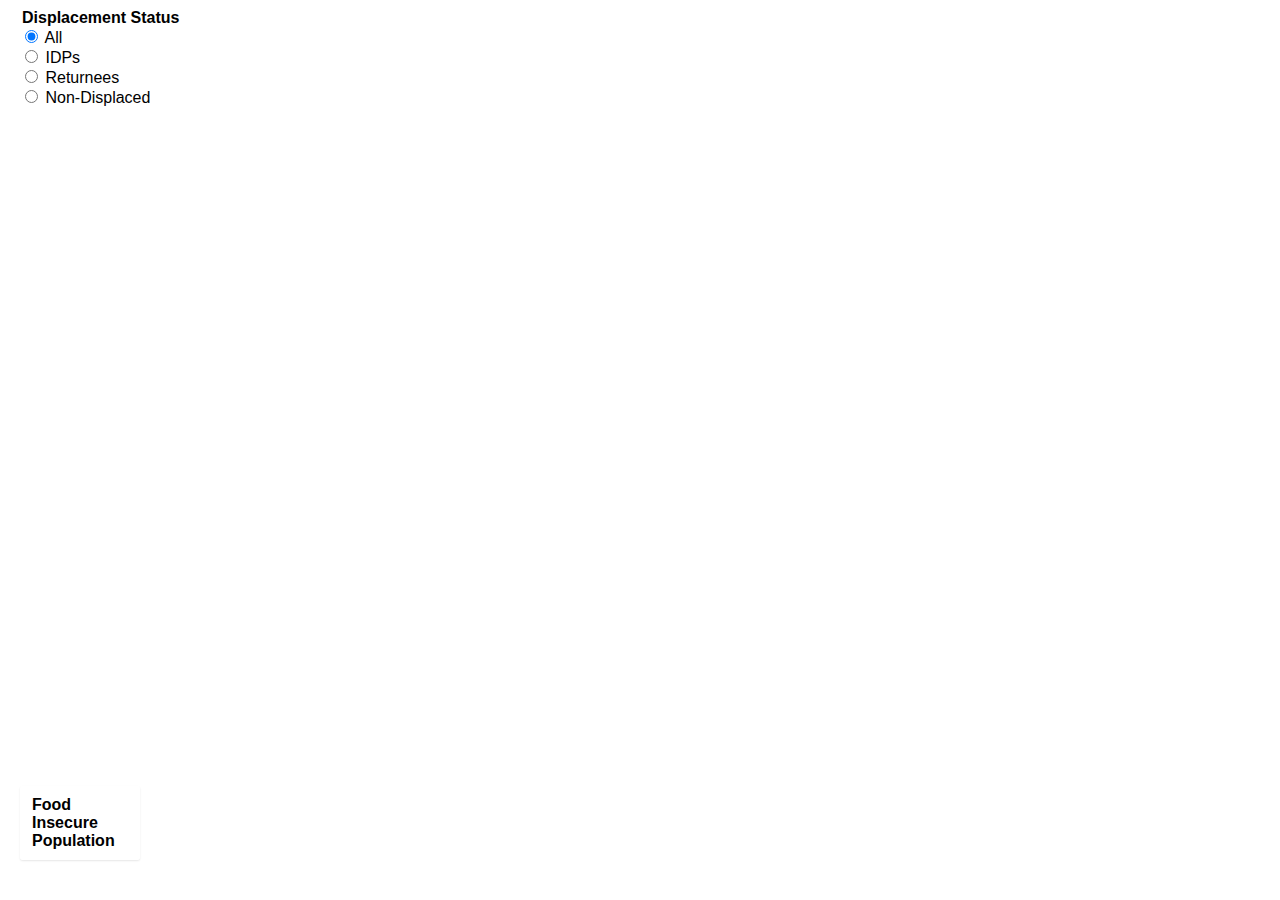
==== dashboard.html @ 202d46b1 "new population data" ====
<!DOCTYPE html>
<html>

<head>
  <meta charset='utf-8' />
  <title>Food Security Information - Libya 2018</title>
  <meta name='viewport' content='initial-scale=1,maximum-scale=1,user-scalable=no' />
  <script src='https://api.tiles.mapbox.com/mapbox-gl-js/v0.50.0/mapbox-gl.js'></script>
  <link href='https://api.tiles.mapbox.com/mapbox-gl-js/v0.50.0/mapbox-gl.css' rel='stylesheet' />
  <script src="https://ajax.googleapis.com/ajax/libs/jquery/3.3.1/jquery.min.js"></script>
  <link rel="stylesheet" type="text/css" href="css/main.css">
</head>

<body>

  <div id='map'>
  </div>

  <div class='map-overlay' id='legend'><strong>
      <legend>Food Insecure Population</legend>
    </strong></div>

  <div class='map-overlay' id='features'> </div>

  <div class='map-overlay' id='selection'>
    <strong>
      <legend>Displacement Status</legend>
    </strong>
    <form>
      <input type="radio" name="disp_status" value="All" autocomplete="off" checked> All<br>
      <input type="radio" name="disp_status" autocomplete="off" value="IDP"> IDPs<br>
      <input type="radio" name="disp_status" autocomplete="off" value="Returnee"> Returnees<br>
      <input type="radio" name="disp_status" autocomplete="off" value="NonDisplaced"> Non-Displaced
    </form>
  </div>

  <script>
    mapboxgl.accessToken = 'pk.eyJ1IjoicGFzcXVpZXJqYiIsImEiOiJjaml1NjRkcmsxbnB2M3Btc3lzc2UwMmk4In0.WXzslqx4xB4fWBeBRU0AGw';

    if (!mapboxgl.supported()) {
        alert('Your browser does not support this Web Map - please try with a recent version of Firefox, Chrome or Safari');
    }

    var map = new mapboxgl.Map({
      container: 'map',
      style: 'mapbox://styles/pasquierjb/cjl2dra7b8re72slkbn8qefmj',
      center: [18.661, 27.356],
      zoom: 5,
      maxZoom: 8,
      minZoom: 4
    });

    var clicked = "All";
    var cached_json;
    $.getJSON(`data/MSNA_Mantikas_${clicked}.json`, function(data) {
      change_colors(data);
      cached_json = data;
    });

    var cached_pop_json;
    $.getJSON(`data/Population_Libya.json`, function(data) {
      cached_pop_json = data;
    });


    var layers = ['0-5%', '5-10%', '10-25%', '25-40%', '40-60%', '60-80%', '80-100%'];
    var colors = ['#FFEDA0', '#FED976', '#FEB24C', '#FD8D3C', '#FC4E2A', '#E31A1C', '#BD0026'];
    var thresholds = [0, 0.05, 0.10, 0.25, 0.40, 0.60, 0.80, 1]
    var expression = ['match', ['get', 'ADM2_Manti']];

    function change_colors(data) {
      var Mantikas = Object.keys(data);
      for (var i = 0; i < Mantikas.length; i++) {
        for (var j = 0; j < colors.length; j++) {
          if (data[Mantikas[i]]["Food_Insecure"] >= thresholds[j] && data[Mantikas[i]]["Food_Insecure"] < thresholds[j + 1]) {
            expression.push(Mantikas[i], colors[j])
          }
        }
      }
      expression.push('#D3D3D3'); // No data color
    }

    map.on('load', function() {

      map.addLayer({
        "id": "ocha_mantika",
        "type": "fill",
        "source": {
          type: 'vector',
          url: 'mapbox://pasquierjb.5suoc7hh'
        },
        "source-layer": "Mantika-169g1n",
        "paint": {
          'fill-color': '#EED322',
          'fill-opacity': 0.75
        }
      }, 'building');

      map.addLayer({
        "id": "ocha_mantika_borders",
        "type": "line",
        "source": {
          type: 'vector',
          url: 'mapbox://pasquierjb.5suoc7hh'
        },
        "source-layer": "Mantika-169g1n",
        "paint": {
          "line-color": "#888",
          "line-width": 0.5
        }
      }, 'waterway-label');

      map.setPaintProperty('ocha_mantika', 'fill-color', expression);
    });

    for (i = 0; i < layers.length; i++) {
      var layer = layers[i];
      var color = colors[i];
      var item = document.createElement('div');
      var key = document.createElement('span');
      key.className = 'legend-key';
      key.style.backgroundColor = color;

      var value = document.createElement('span');
      value.innerHTML = layer;
      item.appendChild(key);
      item.appendChild(value);
      legend.appendChild(item);
    }


    window.onload = function() {
      var radios = document.forms[0].elements["disp_status"];
      for (var i = [0]; i < radios.length; i++)
        radios[i].onclick = radioClicked;
    }

    function radioClicked() {
      clicked = this.value;
      $.getJSON(`data/MSNA_Mantikas_${clicked}.json`, function(data) {
        expression = ['match', ['get', 'ADM2_Manti']];
        change_colors(data);
        map.setPaintProperty('ocha_mantika', 'fill-color', expression);
        cached_json = data;
      })
    }

    function getfoodsecinfo(data, pop_data, Mantika) {
      var region = Mantika;
      console.log(pop_data);
      console.log(clicked);
      console.log(pop_data[clicked]);
      if (typeof data[region] !== 'undefined') {
        var HH_status = data[region]["displacement_status"];
        var HH_population = numberWithCommas(pop_data[clicked][region]);
        var food_insecure = (data[region]["Food_Insecure"] * 100).toFixed(0) + "%";
        var food_insecure_mar = (data[region]["Moderately_food_insecure"] * 100).toFixed(0) + "%";
        var food_insecure_sev = (data[region]["Severely_food_insecure"] * 100).toFixed(0) + "%";
        var borderline_fcs = (data[region]["FCG_Moderately_food_insecure"] * 100).toFixed(0) + "%";
        var poor_fcs = (data[region]["FCG_Severely_food_insecure"] * 100).toFixed(0) + "%";
        var bad_coping = ((data[region]["LCOP_Moderately_food_insecure"] + data[region]["LCOP_Severely_food_insecure"]) * 100).toFixed(0) + "%";
        var bad_share_foodexp = ((data[region]["SEF_Marginally_food_secure"] + data[region]["SEF_Moderately_food_insecure"]) * 100).toFixed(0) + "%";

        document.getElementById('features').innerHTML = '<h2><strong>' +
          region + ': ' + HH_status + '</h2></strong>' +
          '<br/>' +
          '<p><strong>' + HH_status + ' Population: ' + HH_population + ' people</strong></p>' +
          '<br/>' +
          '<p><strong>' + food_insecure + ' are Food Insecure</strong></p>' +
          '<br/>' +
          '<p>' + food_insecure_mar + ' are marginally Food Insecure</p>' +
          '<p>' + food_insecure_sev + ' are severly Food Insecure</p>' +
          '<br/>' +
          '<p>' + poor_fcs + ' have a poor Food Consumption</p>' +
          '<p>' + borderline_fcs + ' have a borderline Food Consumption</p>' +
          '<br/>' +
          '<p>' + bad_coping + ' use stress or emergency Coping Strategies</p>' +
          '<p>' + bad_share_foodexp + ' spend more than 65% of their Expenses on Food</p>';
      } else {
        document.getElementById('features').innerHTML = '<h2><strong>' + region + ': ' + 'No Food Security data </h2></strong>'
      }
    }

    map.on('mousemove', function(e) {
      var features = map.queryRenderedFeatures(e.point, {
        layers: ["ocha_mantika"]
      });
      if (features.length > 0) {
        var Mantika = features[0]["properties"]["ADM2_Manti"];
        getfoodsecinfo(cached_json, cached_pop_json, Mantika);
      } else {
        document.getElementById('features').innerHTML = ' <h2><strong>Hover your mouse over a Mantika to get the Food Security data</h2></strong>';
      }
    });

    const numberWithCommas = (x) => {
      return x.toString().replace(/\B(?=(\d{3})+(?!\d))/g, ",");
    }

  </script>

</body>

</html>
---- css/main.css ----
body {
  margin: 0;
  padding: 0;
}

h2,
h3 {
  margin: 10px;
  font-size: 1.2em;
}

h3 {
  font-size: 1em;
}

p {
  font-size: 0.85em;
  margin: 10px;
  text-align: left;
}

/**
* Create a position for the map
* on the page */
#map {
  position: absolute;
  top: 0;
  bottom: 0;
  width: 100%;
}

/**
* Set rules for how the map overlays
* (info box and legend) will be displayed
* on the page. */
.map-overlay {
  position: absolute;
  background: rgba(255, 255, 255, 0.8);
  margin-right: 20px;
  margin-left: 20px;
  font-family: Arial, sans-serif;
  overflow: auto;
  border-radius: 3px;
}

#features {
      position: absolute;
      top: 1%;
      right: 0;
      bottom: 0;
      width: 300px;
      overflow: auto;
      background: rgba(255, 255, 255, 0.8);
    }

#legend {
  left: 0;
  bottom: 0;
  padding: 10px;
  box-shadow: 0 1px 2px rgba(0, 0, 0, 0.1);
  line-height: 18px;
  margin-bottom: 40px;
  width: 100px;
}

.legend-key {
  display: inline-block;
  border-radius: 20%;
  width: 10px;
  height: 10px;
  margin-right: 5px;
}

/* Selection */

#selection {
  position: absolute;
  display: block;
  top: 1%;
  width: 170px;
  height: 100px;
  overflow: auto;
  background: rgba(255, 255, 255, 0.8);
    }
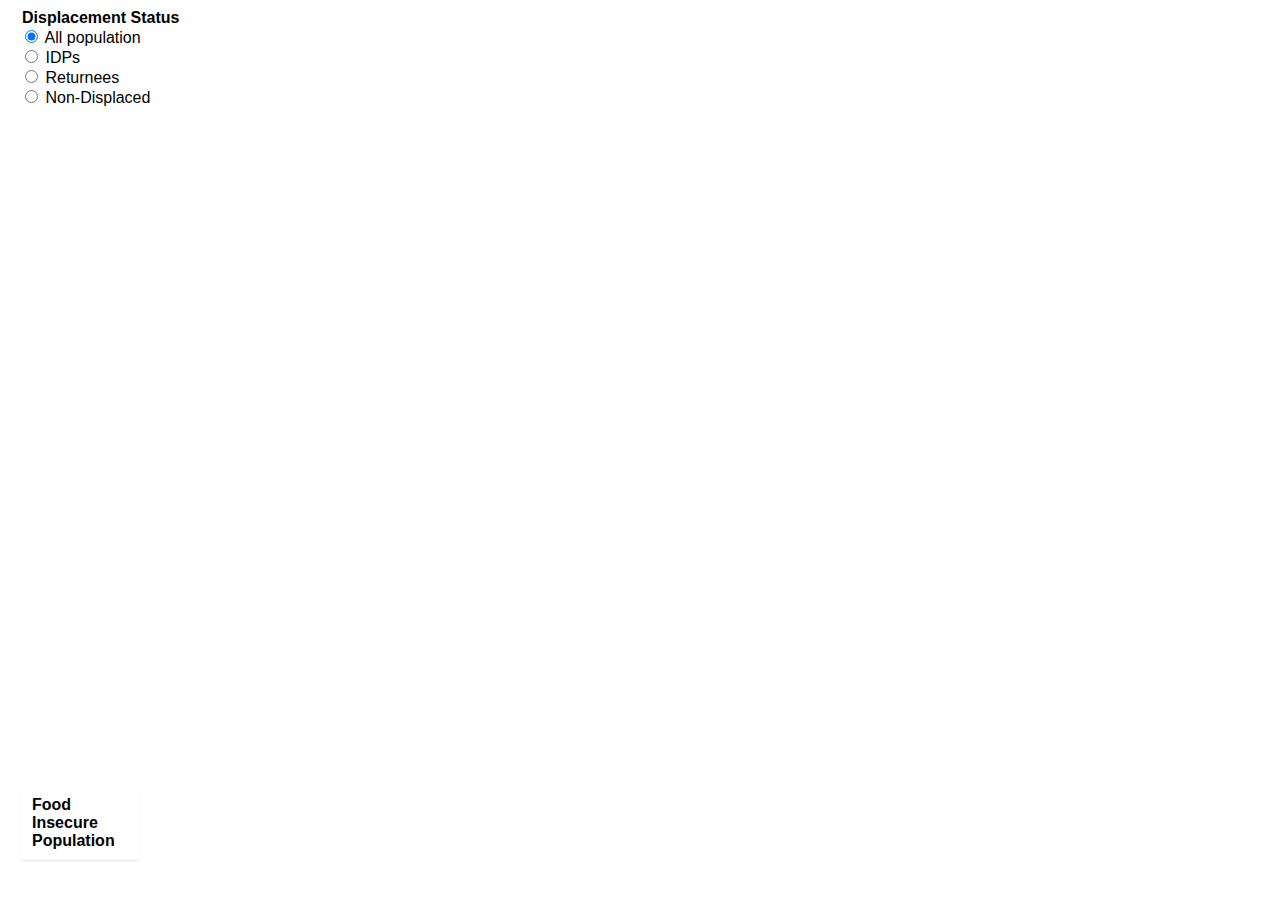
==== commit 930e8056: "all pop" ====
--- a/dashboard.html
+++ b/dashboard.html
@@ -27,7 +27,7 @@
       <legend>Displacement Status</legend>
     </strong>
     <form>
-      <input type="radio" name="disp_status" value="All" autocomplete="off" checked> All<br>
+      <input type="radio" name="disp_status" value="All" autocomplete="off" checked> All population<br>
       <input type="radio" name="disp_status" autocomplete="off" value="IDP"> IDPs<br>
       <input type="radio" name="disp_status" autocomplete="off" value="Returnee"> Returnees<br>
       <input type="radio" name="disp_status" autocomplete="off" value="NonDisplaced"> Non-Displaced
@@ -38,7 +38,7 @@
     mapboxgl.accessToken = 'pk.eyJ1IjoicGFzcXVpZXJqYiIsImEiOiJjaml1NjRkcmsxbnB2M3Btc3lzc2UwMmk4In0.WXzslqx4xB4fWBeBRU0AGw';
 
     if (!mapboxgl.supported()) {
-        alert('Your browser does not support this Web Map - please try with a recent version of Firefox, Chrome or Safari');
+      alert('Your browser does not support this Web Map - please try with a recent version of Firefox, Chrome or Safari');
     }
 
     var map = new mapboxgl.Map({
@@ -50,14 +50,24 @@
       minZoom: 4
     });
 
+    $.ajaxSetup({
+      beforeSend: function(xhr) {
+        if (xhr.overrideMimeType) {
+          xhr.overrideMimeType("application/json");
+        }
+      }
+    });
+
     var clicked = "All";
     var cached_json;
+    var cached_pop_json;
+    var Mantikas;
     $.getJSON(`data/MSNA_Mantikas_${clicked}.json`, function(data) {
       change_colors(data);
       cached_json = data;
-    });
-
-    var cached_pop_json;
+      Mantikas = Object.keys(cached_json);
+    });
+
     $.getJSON(`data/Population_Libya.json`, function(data) {
       cached_pop_json = data;
     });
@@ -80,37 +90,91 @@
       expression.push('#D3D3D3'); // No data color
     }
 
+    var circle_text_dict = {};
+    var circle_radius_dict = {};
+
+    function change_circles(json, pop_json) {
+      var Mantikas = Object.keys(pop_json[clicked]);
+      for (var i = 0; i < Mantikas.length; i++) {
+        if (typeof json[Mantikas[i]] !== 'undefined') {
+          var food_insecure_pop = json[Mantikas[i]]["Food_Insecure"] * pop_json[clicked][Mantikas[i]];
+          var circle_radius = Math.sqrt(food_insecure_pop) / 5;
+          var circle_text = numberWithCommas(food_insecure_pop.toFixed(0));
+      }
+      else{
+        var circle_radius = 0;
+        var circle_text = "";
+      }
+        circle_text_dict[Mantikas[i]] = circle_text;
+        circle_radius_dict[Mantikas[i]] = circle_radius;
+        }
+    }
+
     map.on('load', function() {
+
+      map.addSource("ocha_mantika_geojson", {
+        "type": "vector",
+        "url": "mapbox://pasquierjb.bvqfh4a4"
+      });
 
       map.addLayer({
         "id": "ocha_mantika",
         "type": "fill",
-        "source": {
-          type: 'vector',
-          url: 'mapbox://pasquierjb.5suoc7hh'
-        },
-        "source-layer": "Mantika-169g1n",
+        "source": "ocha_mantika_geojson",
+        "source-layer": "Mantika_id",
         "paint": {
           'fill-color': '#EED322',
-          'fill-opacity': 0.75
+          'fill-opacity': 0.7
         }
       }, 'building');
 
       map.addLayer({
         "id": "ocha_mantika_borders",
         "type": "line",
-        "source": {
-          type: 'vector',
-          url: 'mapbox://pasquierjb.5suoc7hh'
-        },
-        "source-layer": "Mantika-169g1n",
+        "source": "ocha_mantika_geojson",
+        "source-layer": "Mantika_id",
         "paint": {
           "line-color": "#888",
-          "line-width": 0.5
+          "line-width": ['case', ['boolean', ['feature-state', 'hover2'], false], 1.5, 1],
+          "line-opacity": ['case', ['boolean', ['feature-state', 'hover2'], false], 1, 0.2]
         }
       }, 'waterway-label');
 
       map.setPaintProperty('ocha_mantika', 'fill-color', expression);
+
+      map.addSource("point_geojson", {
+        "type": "geojson",
+        "data": 'data/Mantikas_centroid.json'
+      });
+
+      map.addLayer({
+        'id': 'point_Mantikas',
+        'type': 'circle',
+        'source': "point_geojson",
+        'paint': {
+          'circle-color': '#303030',
+          'circle-opacity': ['case', ['boolean', ['feature-state', 'hover'], false], 0.3, 0]
+        }
+      });
+
+
+      map.addLayer({
+        'id': 'symbol_Mantikas',
+        'type': 'symbol',
+        'source': "point_geojson",
+        'layout': {
+          'text-allow-overlap':true,
+          'text-ignore-placement':true
+        },
+        'paint': {
+          'text-opacity': ['case', ['boolean', ['feature-state', 'hover'], false], 0.9, 0]
+        }
+      });
+
+      change_circles(cached_json, cached_pop_json);
+      map.setPaintProperty('point_Mantikas', 'circle-radius', ["get", ["to-string", ["get", "ADM2_Manti"]], ["literal", circle_radius_dict]]);
+      map.setLayoutProperty('symbol_Mantikas', 'text-field', ["get", ["to-string", ["get", "ADM2_Manti"]], ["literal", circle_text_dict]]);
+
     });
 
     for (i = 0; i < layers.length; i++) {
@@ -128,6 +192,16 @@
       legend.appendChild(item);
     }
 
+    var item = document.createElement('div');
+    var key = document.createElement('span');
+    key.className = 'legend-circle';
+    key.style.backgroundColor = 'rgba(48, 48, 48, 0.4)';
+    var value = document.createElement('span');
+    value.innerHTML = "Individuals";
+    item.appendChild(key);
+    item.appendChild(value);
+    legend.appendChild(item);
+
 
     window.onload = function() {
       var radios = document.forms[0].elements["disp_status"];
@@ -142,14 +216,18 @@
         change_colors(data);
         map.setPaintProperty('ocha_mantika', 'fill-color', expression);
         cached_json = data;
+        Mantikas = Object.keys(cached_json);
+        for (var i = 0; i < Mantikas.length; i++) {
+          var food_insecure_pop = cached_json[Mantikas[i]]["Food_Insecure"] * cached_pop_json[clicked][Mantikas[i]];
+          change_circles(cached_json, cached_pop_json);
+          map.setPaintProperty('point_Mantikas', 'circle-radius', ["get", ["to-string", ["get", "ADM2_Manti"]], ["literal", circle_radius_dict]]);
+          map.setLayoutProperty('symbol_Mantikas', 'text-field', ["get", ["to-string", ["get", "ADM2_Manti"]], ["literal", circle_text_dict]]);
+        };
       })
     }
 
     function getfoodsecinfo(data, pop_data, Mantika) {
       var region = Mantika;
-      console.log(pop_data);
-      console.log(clicked);
-      console.log(pop_data[clicked]);
       if (typeof data[region] !== 'undefined') {
         var HH_status = data[region]["displacement_status"];
         var HH_population = numberWithCommas(pop_data[clicked][region]);
@@ -181,22 +259,34 @@
       }
     }
 
-    map.on('mousemove', function(e) {
-      var features = map.queryRenderedFeatures(e.point, {
-        layers: ["ocha_mantika"]
-      });
-      if (features.length > 0) {
-        var Mantika = features[0]["properties"]["ADM2_Manti"];
-        getfoodsecinfo(cached_json, cached_pop_json, Mantika);
-      } else {
+    var hoveredMantika = null;
+    map.on("mousemove", "ocha_mantika", function(e) {
+      if (e.features.length > 0) {
+        if (hoveredMantika) {
+          getfoodsecinfo(cached_json, cached_pop_json, hoveredMantika);
+          map.setFeatureState({source: 'point_geojson', id: hoveredMantika_id}, {hover: false});
+          map.setFeatureState({source: 'ocha_mantika_geojson', sourceLayer: "Mantika_id", id: hoveredMantika_id}, {hover2: false});
+        }
+        hoveredMantika_id = e.features[0]["id"];
+        hoveredMantika = e.features[0]["properties"]["ADM2_Manti"];
+        map.setFeatureState({source: 'point_geojson', id: hoveredMantika_id}, {hover: true});
+        map.setFeatureState({source: 'ocha_mantika_geojson', sourceLayer: "Mantika_id", id: hoveredMantika_id}, {hover2: true});
+      }
+    });
+
+    // When the mouse leaves the ocha_mantika layer
+    map.on("mouseleave", "ocha_mantika", function() {
+      if (hoveredMantika) {
+        map.setFeatureState({source: 'point_geojson', id: hoveredMantika_id}, {hover: false});
+        map.setFeatureState({source: 'ocha_mantika_geojson', sourceLayer: "Mantika_id", id: hoveredMantika_id}, {hover2: false});
         document.getElementById('features').innerHTML = ' <h2><strong>Hover your mouse over a Mantika to get the Food Security data</h2></strong>';
       }
+      hoveredMantika = null;
     });
 
     const numberWithCommas = (x) => {
       return x.toString().replace(/\B(?=(\d{3})+(?!\d))/g, ",");
     }
-
   </script>
 
 </body>
--- a/css/main.css
+++ b/css/main.css
@@ -71,6 +71,12 @@
   margin-right: 5px;
 }
 
+.legend-circle {
+  display: inline-block;
+  border-radius: 50%;
+  padding: 6px;
+}
+
 /* Selection */
 
 #selection {
